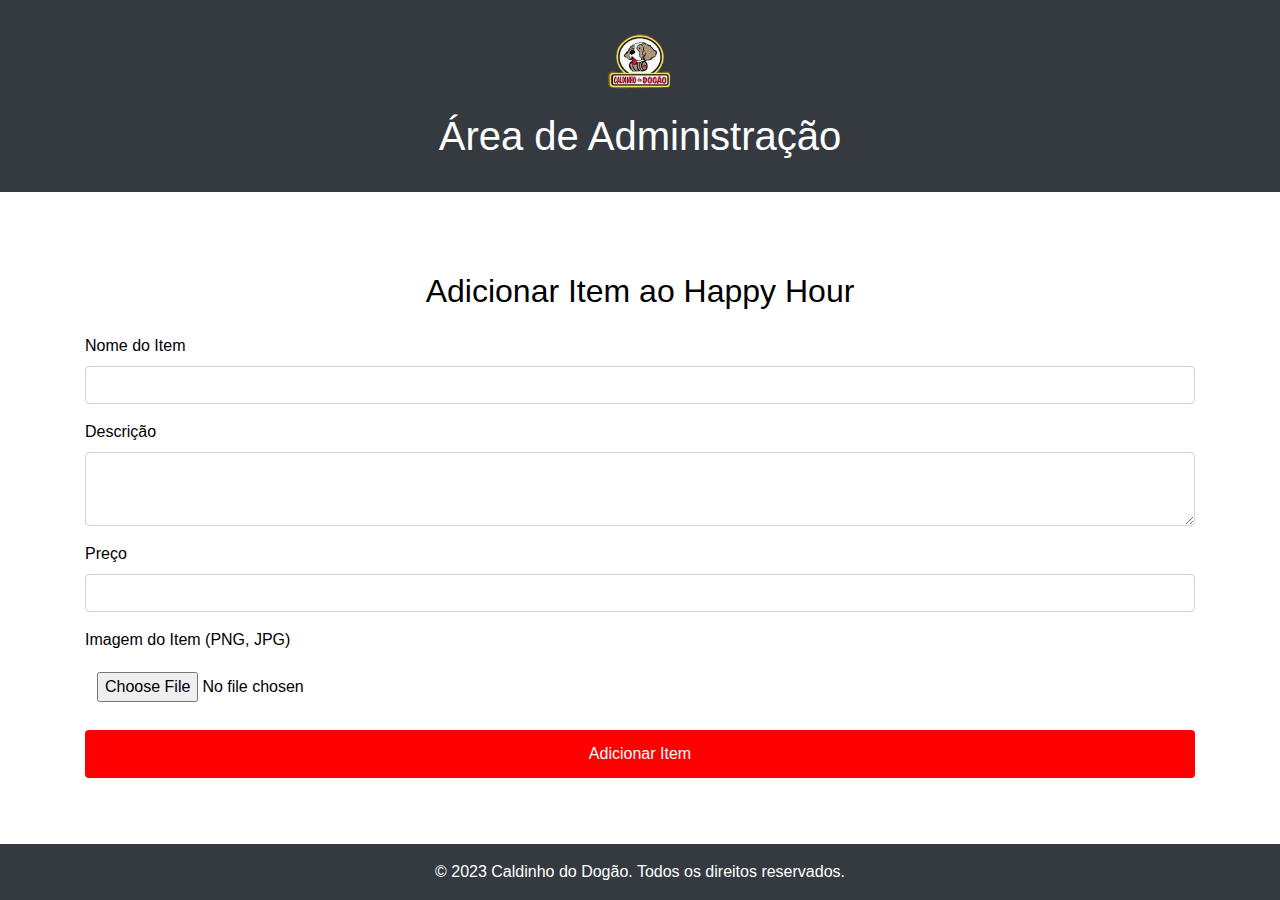
==== admin.html @ 9829f0ae "Primeiro Commit" ====
<!DOCTYPE html>
<html lang="pt-br">
<head>
    <meta charset="UTF-8">
    <meta name="viewport" content="width=device-width, initial-scale=1.0">
    <title>Administração - Caldinho do Dogão</title>
    <link rel="stylesheet" href="https://stackpath.bootstrapcdn.com/bootstrap/4.5.2/css/bootstrap.min.css">
    <link rel="stylesheet" href="/styles/admin.css">
</head>
<body>
    <header class="bg-dark text-white text-center py-4">
        <img src="/imgs/logo.png" alt="Logomarca do Caldinho do Dogão" class="logo-header mb-2">
        <h1>Área de Administração</h1>
    </header>
    
    <main class="container my-5">
        <h2 class="text-center mb-4">Adicionar Item ao Happy Hour</h2>
        <form id="happy-hour-form" class="mb-3" action="upload.php" method="POST" enctype="multipart/form-data">
            <div class="form-group">
                <label for="item-name">Nome do Item</label>
                <input type="text" class="form-control" id="item-name" name="item_name" required>
            </div>
            <div class="form-group">
                <label for="item-description">Descrição</label>
                <textarea class="form-control" id="item-description" name="item_description" rows="2" required></textarea>
            </div>
            <div class="form-group">
                <label for="item-price">Preço</label>
                <input type="number" step="0.01" class="form-control" id="item-price" name="item_price" required>
            </div>
            <div class="form-group">
                <label for="item-image">Imagem do Item (PNG, JPG)</label>
                <input type="file" class="form-control-file" id="item-image" name="item_image" accept=".png, .jpg, .jpeg" required>
            </div>
            <button type="submit" class="btn btn-primary">Adicionar Item</button>
        </form>
    </main>
    
    <footer class="bg-dark text-white text-center py-3">
        &copy; 2023 Caldinho do Dogão. Todos os direitos reservados.
    </footer>
    
    <script src="https://code.jquery.com/jquery-3.5.1.slim.min.js"></script>
    <script src="https://cdn.jsdelivr.net/npm/@popperjs/core@2.5.3/dist/umd/popper.min.js"></script>
    <script src="https://stackpath.bootstrapcdn.com/bootstrap/4.5.2/js/bootstrap.min.js"></script>
    <script src="/scripts/upload.js"></script>
</body>
</html>
---- styles/admin.css ----
/* Variáveis de cores */
:root {
    --primary-color: #FFD700; /* Amarelo Dourado */
    --secondary-color: #FF0000; /* Vermelho */
    --dark-color: #343a40; /* Cinza escuro */
    --light-color: #FFFFFF; /* Branco */
    --text-color: #000000; /* Preto */
}

/* Reset básico */
*,
*::before,
*::after {
    box-sizing: border-box;
}

body {
    font-family: 'Arial', sans-serif;
    background-color: var(--light-color);
    color: var(--text-color);
    margin: 0;
    padding: 0;
}

/* Estilos do cabeçalho */
header {
    background-color: var(--dark-color);
    color: var(--light-color);
    padding: 1rem 0;
    text-align: center;
}

header img {
    max-height: 80px; /* Ajuste conforme necessário */
}

/* Estilos do conteúdo principal */
main {
    padding: 2rem;
    margin-top: 100px; /* Espaço para o cabeçalho */
}

/* Estilos do formulário */
.form-group {
    margin-bottom: 1rem;
}

.form-control,
.form-control-file,
.btn-primary {
    display: block;
    width: 100%;
    padding: 0.75rem;
    margin-bottom: 1rem;
}

.btn-primary {
    color: var(--light-color);
    background-color: var(--secondary-color);
    border: none;
    cursor: pointer;
}

.btn-primary:hover {
    background-color: darken(var(--secondary-color), 10%);
}

/* Estilos do rodapé */
footer {
    background-color: var(--dark-color);
    color: var(--light-color);
    text-align: center;
    padding: 1rem 0;
    position: fixed;
    bottom: 0;
    width: 100%;
}

/* Responsividade */
@media (max-width: 768px) {
    header img {
        height: 60px; /* Menor altura para telas pequenas */
    }

    main {
        padding: 1rem;
        margin-top: 120px; /* Mais espaço para o cabeçalho em telas pequenas */
    }
}
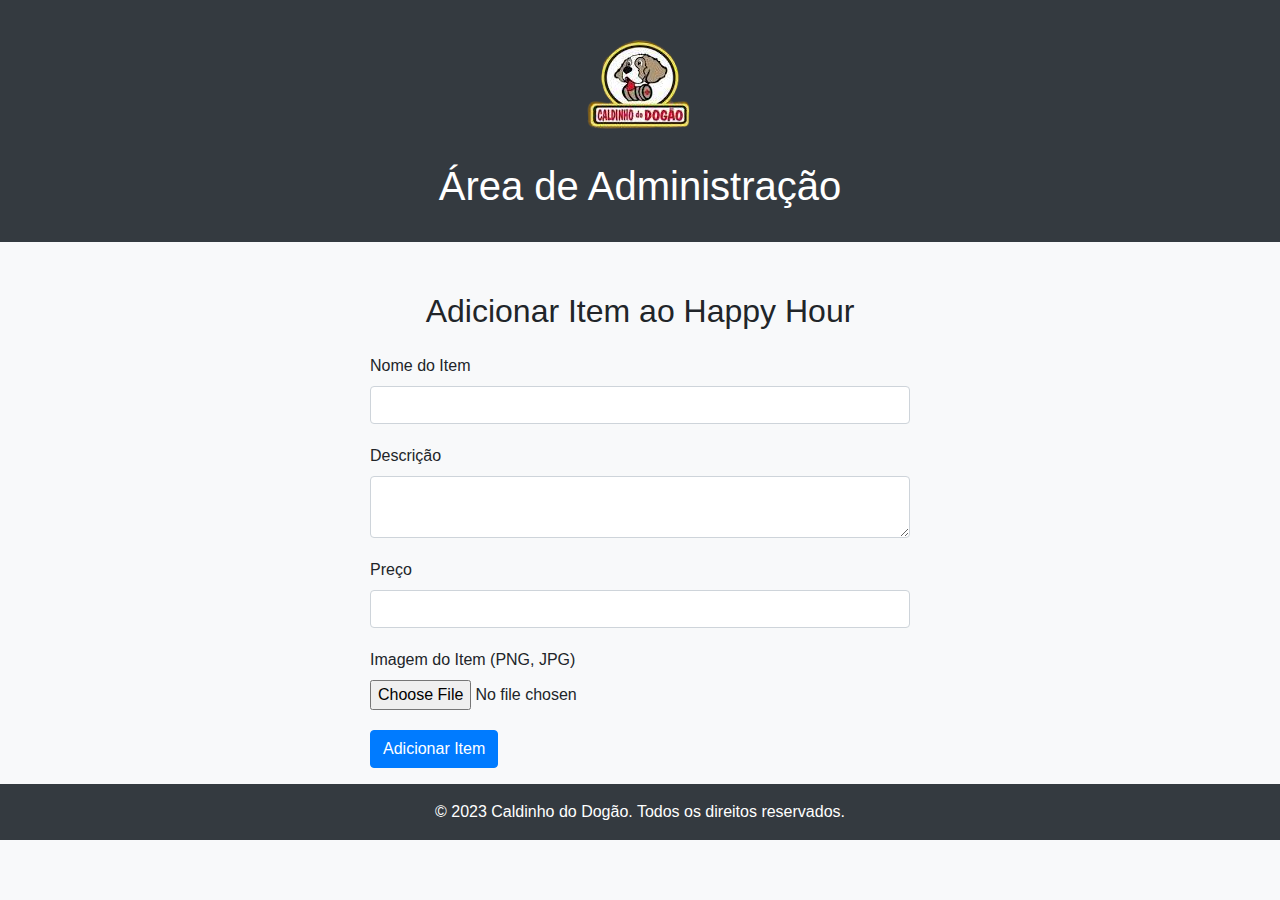
==== commit f03ae8bf: "#" ====
--- a/admin.html
+++ b/admin.html
@@ -13,28 +13,33 @@
         <h1>Área de Administração</h1>
     </header>
     
-    <main class="container my-5">
-        <h2 class="text-center mb-4">Adicionar Item ao Happy Hour</h2>
-        <form id="happy-hour-form" class="mb-3" action="upload.php" method="POST" enctype="multipart/form-data">
-            <div class="form-group">
-                <label for="item-name">Nome do Item</label>
-                <input type="text" class="form-control" id="item-name" name="item_name" required>
+    <div class="container">
+        <div class="row">
+            <div class="col-md-6 offset-md-3">
+                <h2 class="text-center mb-4">Adicionar Item ao Happy Hour</h2>
+                <form id="happy-hour-form" class="mb-3" action="upload.php" method="POST" enctype="multipart/form-data">
+                    <div class="form-group">
+                        <label for="item-name">Nome do Item</label>
+                        <input type="text" class="form-control" id="item-name" name="item_name" required>
+                    </div>
+                    <div class="form-group">
+                        <label for="item-description">Descrição</label>
+                        <textarea class="form-control" id="item-description" name="item_description" rows="2" required></textarea>
+                    </div>
+                    <div class="form-group">
+                        <label for="item-price">Preço</label>
+                        <input type="number" step="0.01" class="form-control" id="item-price" name="item_price" required>
+                    </div>
+                    <div class="form-group">
+                        <label for="item-image">Imagem do Item (PNG, JPG)</label>
+                        <input type="file" class="form-control-file" id="item-image" name="item_image" accept=".png, .jpg, .jpeg" required>
+                    </div>
+                    <button type="submit" class="btn btn-primary">Adicionar Item</button>
+                </form>
             </div>
-            <div class="form-group">
-                <label for="item-description">Descrição</label>
-                <textarea class="form-control" id="item-description" name="item_description" rows="2" required></textarea>
-            </div>
-            <div class="form-group">
-                <label for="item-price">Preço</label>
-                <input type="number" step="0.01" class="form-control" id="item-price" name="item_price" required>
-            </div>
-            <div class="form-group">
-                <label for="item-image">Imagem do Item (PNG, JPG)</label>
-                <input type="file" class="form-control-file" id="item-image" name="item_image" accept=".png, .jpg, .jpeg" required>
-            </div>
-            <button type="submit" class="btn btn-primary">Adicionar Item</button>
-        </form>
-    </main>
+        </div>
+    </div>
+    
     
     <footer class="bg-dark text-white text-center py-3">
         &copy; 2023 Caldinho do Dogão. Todos os direitos reservados.
--- a/styles/admin.css
+++ b/styles/admin.css
@@ -1,89 +1,24 @@
-/* Variáveis de cores */
-:root {
-    --primary-color: #FFD700; /* Amarelo Dourado */
-    --secondary-color: #FF0000; /* Vermelho */
-    --dark-color: #343a40; /* Cinza escuro */
-    --light-color: #FFFFFF; /* Branco */
-    --text-color: #000000; /* Preto */
+/* admin.css */
+body {
+    background-color: #f8f9fa;
 }
 
-/* Reset básico */
-*,
-*::before,
-*::after {
-    box-sizing: border-box;
+.container {
+    margin-top: 50px;
 }
 
-body {
-    font-family: 'Arial', sans-serif;
-    background-color: var(--light-color);
-    color: var(--text-color);
-    margin: 0;
-    padding: 0;
-}
-
-/* Estilos do cabeçalho */
-header {
-    background-color: var(--dark-color);
-    color: var(--light-color);
-    padding: 1rem 0;
-    text-align: center;
-}
-
-header img {
-    max-height: 80px; /* Ajuste conforme necessário */
-}
-
-/* Estilos do conteúdo principal */
-main {
-    padding: 2rem;
-    margin-top: 100px; /* Espaço para o cabeçalho */
-}
-
-/* Estilos do formulário */
 .form-group {
-    margin-bottom: 1rem;
-}
-
-.form-control,
-.form-control-file,
-.btn-primary {
-    display: block;
-    width: 100%;
-    padding: 0.75rem;
-    margin-bottom: 1rem;
+    margin-bottom: 20px;
 }
 
 .btn-primary {
-    color: var(--light-color);
-    background-color: var(--secondary-color);
-    border: none;
-    cursor: pointer;
+    background-color: #007bff;
+    border-color: #007bff;
 }
 
 .btn-primary:hover {
-    background-color: darken(var(--secondary-color), 10%);
+    background-color: #0056b3;
+    border-color: #0056b3;
 }
 
-/* Estilos do rodapé */
-footer {
-    background-color: var(--dark-color);
-    color: var(--light-color);
-    text-align: center;
-    padding: 1rem 0;
-    position: fixed;
-    bottom: 0;
-    width: 100%;
-}
-
-/* Responsividade */
-@media (max-width: 768px) {
-    header img {
-        height: 60px; /* Menor altura para telas pequenas */
-    }
-
-    main {
-        padding: 1rem;
-        margin-top: 120px; /* Mais espaço para o cabeçalho em telas pequenas */
-    }
-}
+/* Adicione mais estilos conforme necessário */
